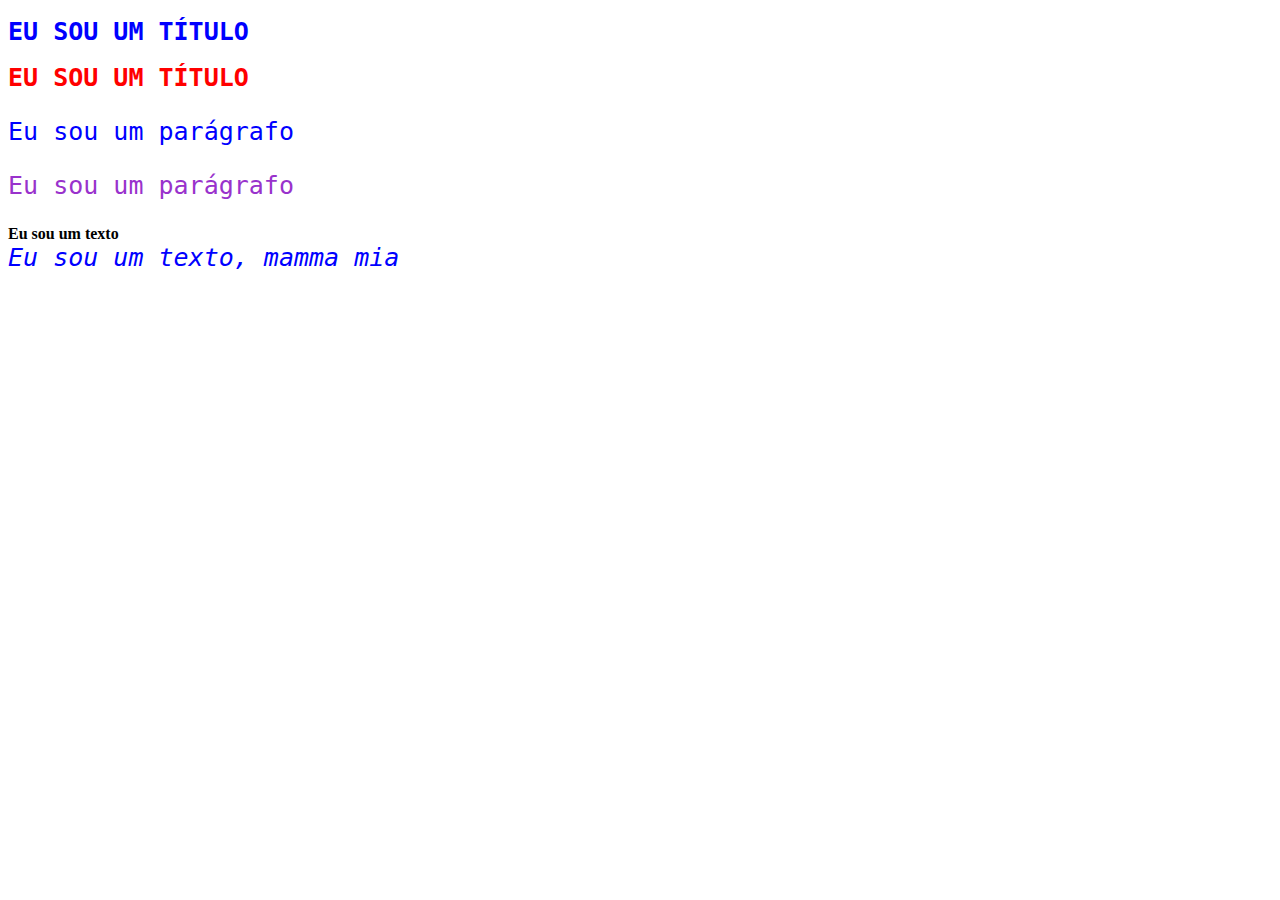
==== index.html @ d080c5b8 "Inserindo meu primeiro código" ====
<!DOCTYPE html>
<html lang="pt">

<head>
    <meta charset="UTF-8">
    <meta http-equiv="X-UA-Compatible" content="IE=edge">
    <meta name="viewport" content="width=device-width, initial-scale=1.0">
    <title>Projeto IoT revolucionário</title>
<link rel="stylesheet" href="estilos.css">

</head>


<body>
    <h1>EU SOU UM TÍTULO</h1>
    <h1 class="título">EU SOU UM TÍTULO</h1>
    <p>Eu sou um parágrafo</p>
    <p id="paragrafo">Eu sou um parágrafo</p>
    <b>Eu sou um texto</b> <br>
    <i>Eu sou um texto, mamma mia</i>
</body>

</html>
---- estilos.css ----
h1,p,i{
    color: blue;
    font-size: 25px;
    font-family: monospace;
}
.título {
    color: red;
}
#paragrafo{
color: darkorchid
}
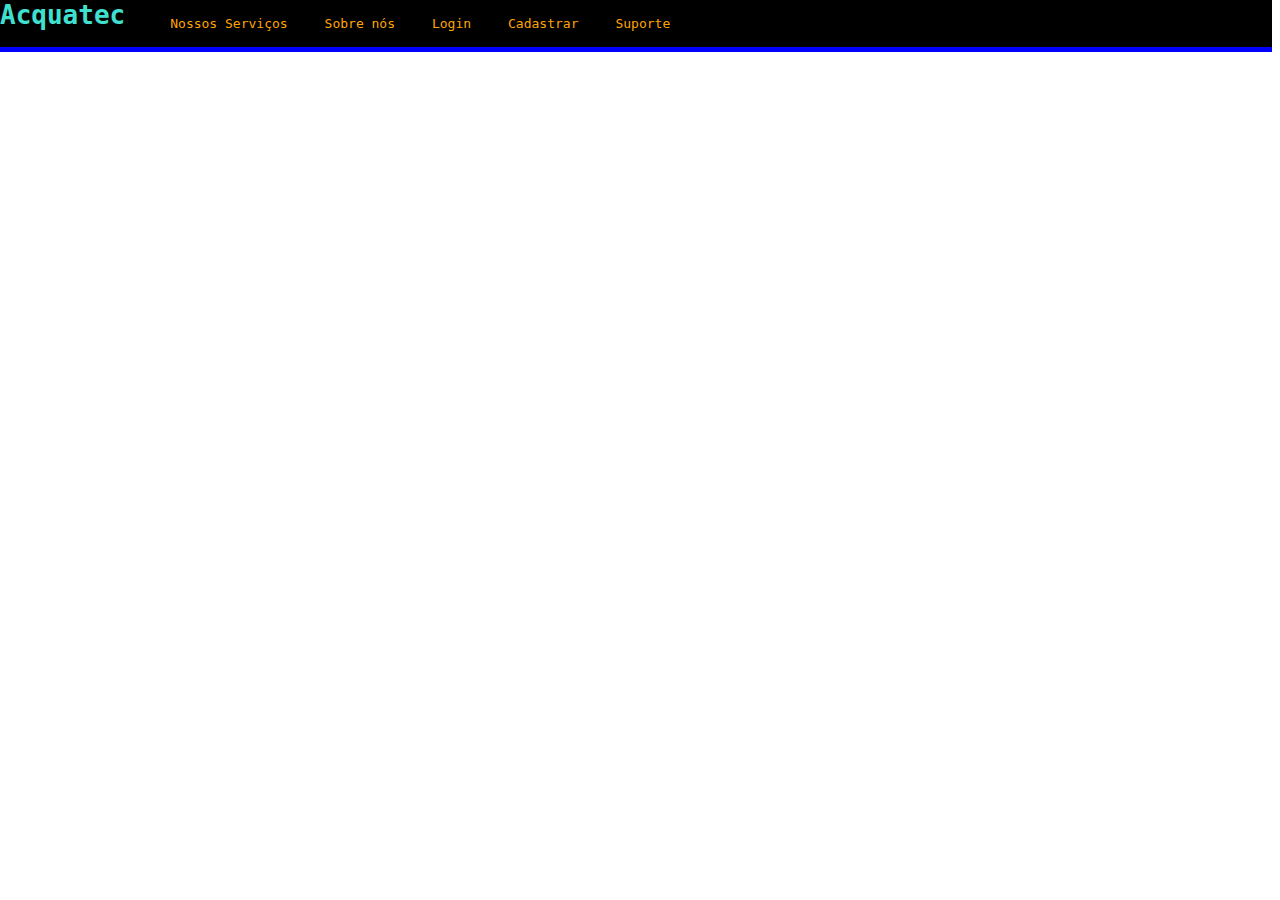
==== commit 5a829a08: "fazendo o protótipo do cabeçalho do site" ====
--- a/index.html
+++ b/index.html
@@ -6,18 +6,30 @@
     <meta http-equiv="X-UA-Compatible" content="IE=edge">
     <meta name="viewport" content="width=device-width, initial-scale=1.0">
     <title>Projeto IoT revolucionário</title>
-<link rel="stylesheet" href="estilos.css">
+    <link rel="stylesheet" href="estilos.css">
 
 </head>
 
 
 <body>
-    <h1>EU SOU UM TÍTULO</h1>
-    <h1 class="título">EU SOU UM TÍTULO</h1>
-    <p>Eu sou um parágrafo</p>
-    <p id="paragrafo">Eu sou um parágrafo</p>
-    <b>Eu sou um texto</b> <br>
-    <i>Eu sou um texto, mamma mia</i>
+    <div class="header"> 
+        <div class="container">  <h1>Acquatec</h1>
+            
+        <ul class="navbar">
+            <li>Nossos Serviços</li>
+            <li>Sobre nós</li>
+            <li>Login</li>
+            <li>Cadastrar</li>
+            <li>Suporte</li>
+        </ul>
+        </div>
+    </div>
+
+    
+    
+    
+        
+
 </body>
 
 </html>--- a/estilos.css
+++ b/estilos.css
@@ -1,11 +1,38 @@
-h1,p,i{
-    color: blue;
-    font-size: 25px;
+.header {
+    background-color: black;
+    width: 100%;
+    border-bottom: 5px blue solid;
+}
+
+
+h1 {
     font-family: monospace;
+
+    color: turquoise;
+    margin-top: 0px;
+    margin-right: 5px;
 }
-.título {
-    color: red;
+
+
+body {
+    margin-top: 0px;
+    margin-bottom: 0px;
+    margin-left: 0cm;
+    font-family: monospace;
+    /* sou lindo */
 }
-#paragrafo{
-color: darkorchid
+
+.header .container {
+    width: 70%;
+    display: flex;
+}
+
+.navbar {
+    width: 500px;
+    list-style: none;
+    justify-content: space-between;
+    align-items: center;
+    display: flex;
+    color: orange;
+
 }